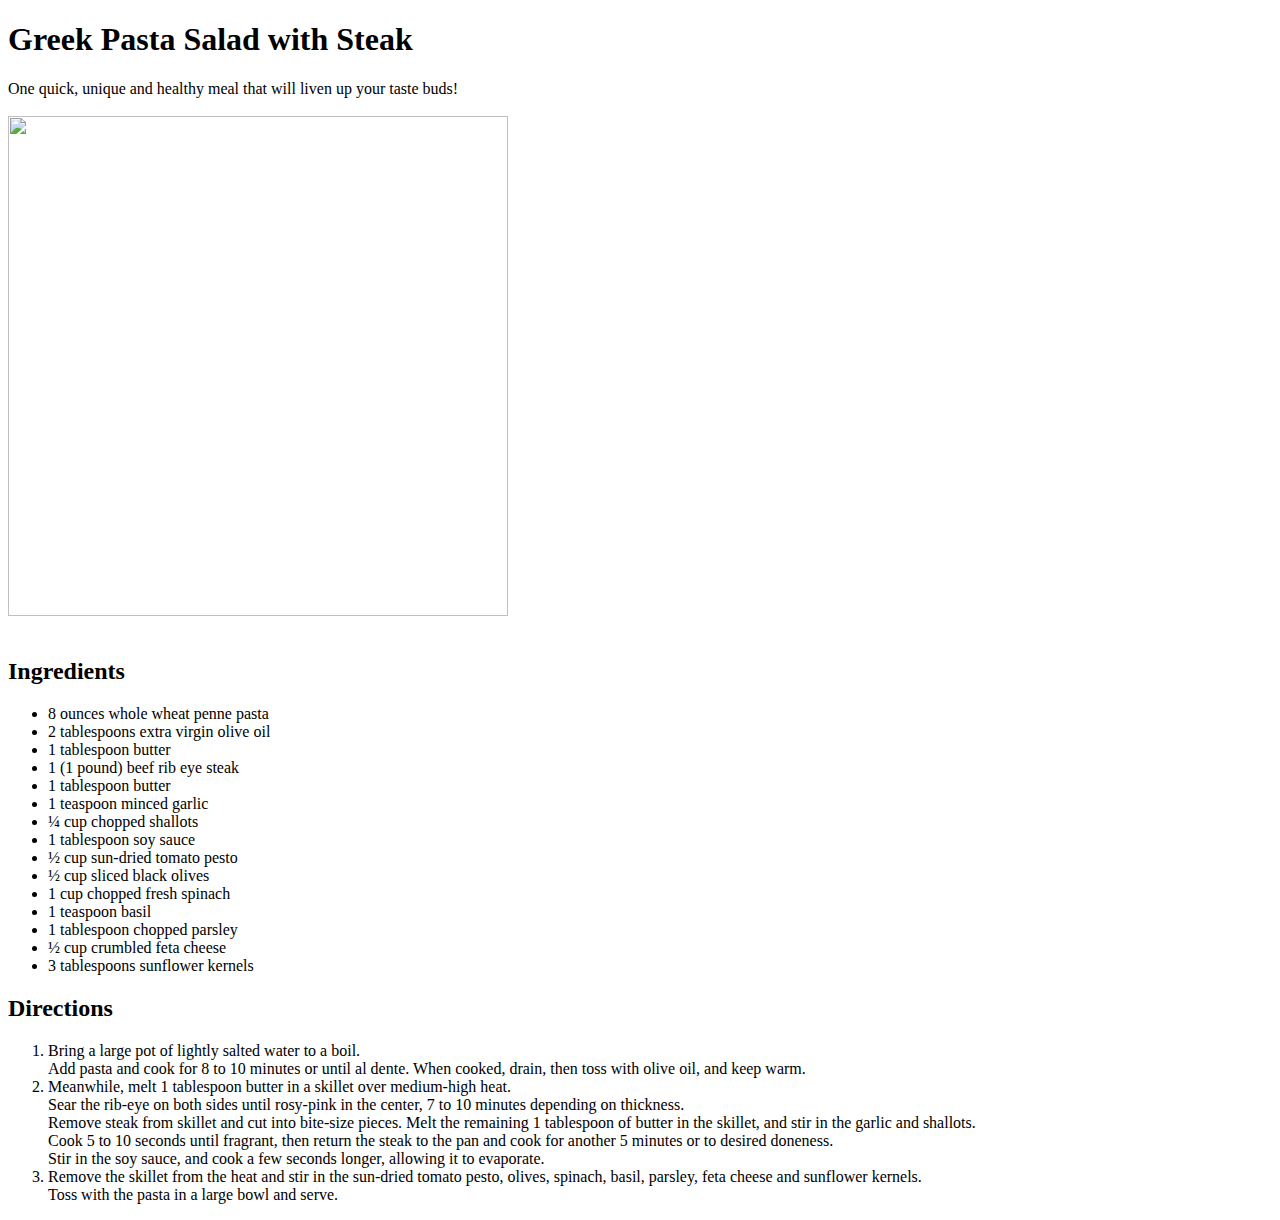
==== recipes/greekpastasalad.html @ 56fb0b22 "Edit greekpastasalad.html and changed image sizes for all recipe files" ====
<!DOCTYPE html>
<html lang="en">
<head>
    <meta charset="UTF-8">
    <meta name="viewport" content="width=device-width, initial-scale=1.0">
    <title>Greek Pasta Salad with Steak</title>
</head>
<body>
    <h1>Greek Pasta Salad with Steak</h1>

    <p1>One quick, unique and healthy meal that will liven up your taste buds!</p1><br><br>

    <img src="https://imagesvc.meredithcorp.io/v3/mm/image?url=https%3A%2F%2Fimages.media-allrecipes.com%2Fuserphotos%2F1129581.jpg&q=60&c=sc&poi=auto&orient=true&h=512" width="500" height="500"><br><br>

    <h2>Ingredients</h2>

    <ul>
        <li>8 ounces whole wheat penne pasta</li>
        <li>2 tablespoons extra virgin olive oil</li>
        <li>1 tablespoon butter</li>
        <li>1 (1 pound) beef rib eye steak</li>
        <li>1 tablespoon butter</li>
        <li>1 teaspoon minced garlic</li>
        <li>¼ cup chopped shallots</li>
        <li>1 tablespoon soy sauce</li>
        <li>½ cup sun-dried tomato pesto</li>
        <li>½ cup sliced black olives</li>
        <li>1 cup chopped fresh spinach</li>
        <li>1 teaspoon basil</li>
        <li>1 tablespoon chopped parsley</li>
        <li>½ cup crumbled feta cheese</li>
        <li>3 tablespoons sunflower kernels</li>
    </ul>

    <h2>Directions</h2>

    <ol>
        <li>Bring a large pot of lightly salted water to a boil. <br>
            Add pasta and cook for 8 to 10 minutes or until al dente. When cooked, drain, then toss with olive oil, and keep warm.</li>
        <li>Meanwhile, melt 1 tablespoon butter in a skillet over medium-high heat. <br>
            Sear the rib-eye on both sides until rosy-pink in the center, 7 to 10 minutes depending on thickness. <br>
            Remove steak from skillet and cut into bite-size pieces. Melt the remaining 1 tablespoon of butter in the skillet, and stir in the garlic and shallots. <br>
            Cook 5 to 10 seconds until fragrant, then return the steak to the pan and cook for another 5 minutes or to desired doneness. <br>
            Stir in the soy sauce, and cook a few seconds longer, allowing it to evaporate.</li>
        <li>Remove the skillet from the heat and stir in the sun-dried tomato pesto, olives, spinach, basil, parsley, feta cheese and sunflower kernels. <br>
            Toss with the pasta in a large bowl and serve.</li>
    </ol>
</body>
</html>
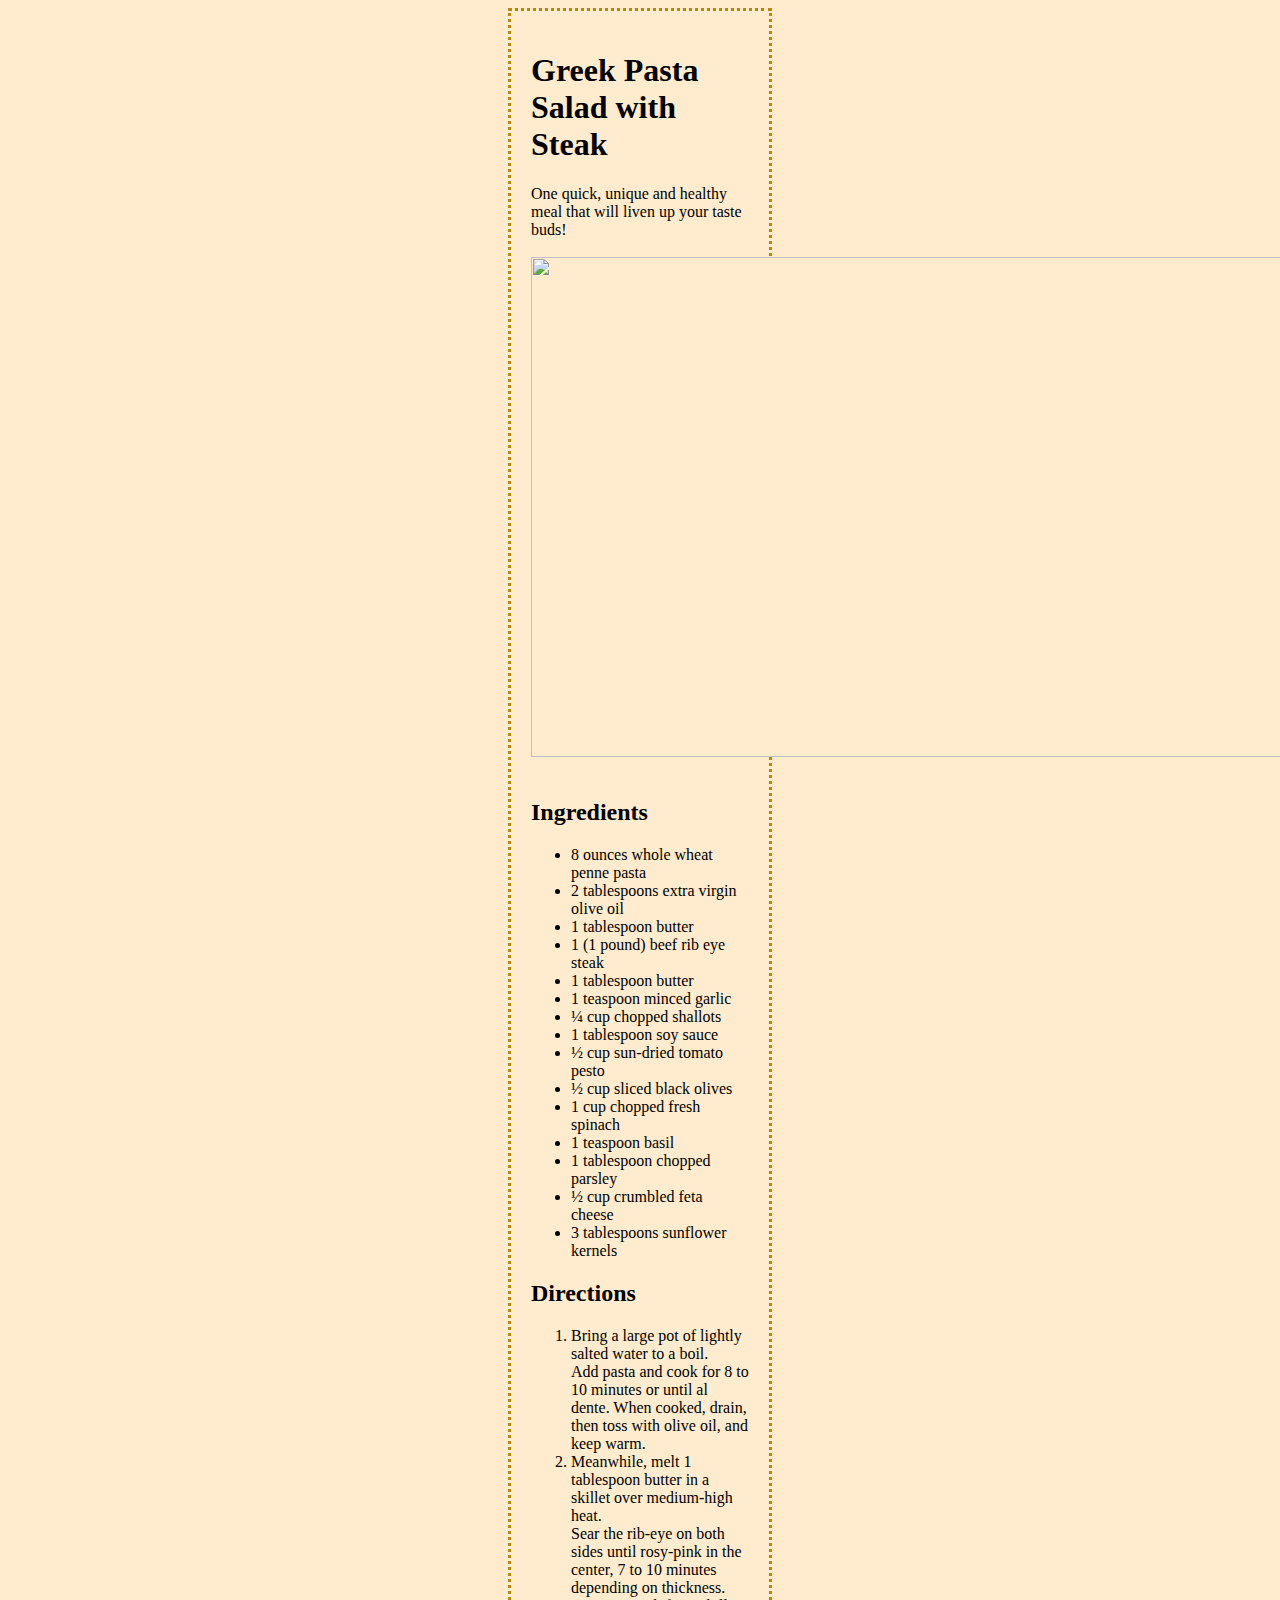
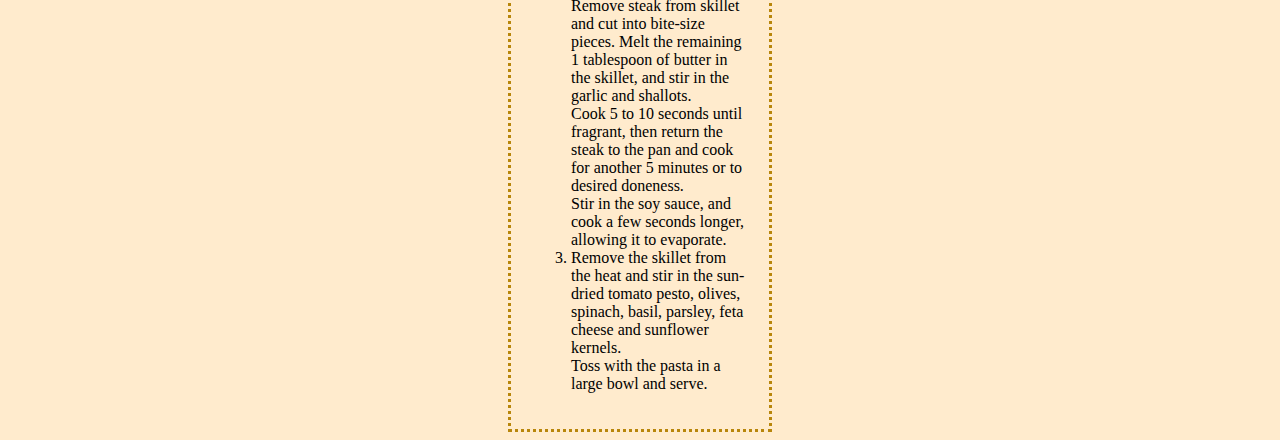
==== commit f75a971c: "Edited image size, added div, and css properties" ====
--- a/recipes/greekpastasalad.html
+++ b/recipes/greekpastasalad.html
@@ -3,47 +3,50 @@
 <head>
     <meta charset="UTF-8">
     <meta name="viewport" content="width=device-width, initial-scale=1.0">
+    <link rel="stylesheet" href="greekpastasalad.css">
     <title>Greek Pasta Salad with Steak</title>
 </head>
 <body>
-    <h1>Greek Pasta Salad with Steak</h1>
+    <div>
+        <h1>Greek Pasta Salad with Steak</h1>
 
-    <p1>One quick, unique and healthy meal that will liven up your taste buds!</p1><br><br>
+        <p1>One quick, unique and healthy meal that will liven up your taste buds!</p1><br><br>
 
-    <img src="https://imagesvc.meredithcorp.io/v3/mm/image?url=https%3A%2F%2Fimages.media-allrecipes.com%2Fuserphotos%2F1129581.jpg&q=60&c=sc&poi=auto&orient=true&h=512" width="500" height="500"><br><br>
+        <img src="https://imagesvc.meredithcorp.io/v3/mm/image?url=https%3A%2F%2Fimages.media-allrecipes.com%2Fuserphotos%2F1129581.jpg&q=60&c=sc&poi=auto&orient=true&h=512" width="750" height="500"><br><br>
 
-    <h2>Ingredients</h2>
+        <h2>Ingredients</h2>
 
-    <ul>
-        <li>8 ounces whole wheat penne pasta</li>
-        <li>2 tablespoons extra virgin olive oil</li>
-        <li>1 tablespoon butter</li>
-        <li>1 (1 pound) beef rib eye steak</li>
-        <li>1 tablespoon butter</li>
-        <li>1 teaspoon minced garlic</li>
-        <li>¼ cup chopped shallots</li>
-        <li>1 tablespoon soy sauce</li>
-        <li>½ cup sun-dried tomato pesto</li>
-        <li>½ cup sliced black olives</li>
-        <li>1 cup chopped fresh spinach</li>
-        <li>1 teaspoon basil</li>
-        <li>1 tablespoon chopped parsley</li>
-        <li>½ cup crumbled feta cheese</li>
-        <li>3 tablespoons sunflower kernels</li>
-    </ul>
+        <ul>
+            <li>8 ounces whole wheat penne pasta</li>
+            <li>2 tablespoons extra virgin olive oil</li>
+            <li>1 tablespoon butter</li>
+            <li>1 (1 pound) beef rib eye steak</li>
+            <li>1 tablespoon butter</li>
+            <li>1 teaspoon minced garlic</li>
+            <li>¼ cup chopped shallots</li>
+            <li>1 tablespoon soy sauce</li>
+            <li>½ cup sun-dried tomato pesto</li>
+            <li>½ cup sliced black olives</li>
+            <li>1 cup chopped fresh spinach</li>
+            <li>1 teaspoon basil</li>
+            <li>1 tablespoon chopped parsley</li>
+            <li>½ cup crumbled feta cheese</li>
+            <li>3 tablespoons sunflower kernels</li>
+        </ul>
 
-    <h2>Directions</h2>
+        <h2>Directions</h2>
 
-    <ol>
-        <li>Bring a large pot of lightly salted water to a boil. <br>
-            Add pasta and cook for 8 to 10 minutes or until al dente. When cooked, drain, then toss with olive oil, and keep warm.</li>
-        <li>Meanwhile, melt 1 tablespoon butter in a skillet over medium-high heat. <br>
-            Sear the rib-eye on both sides until rosy-pink in the center, 7 to 10 minutes depending on thickness. <br>
-            Remove steak from skillet and cut into bite-size pieces. Melt the remaining 1 tablespoon of butter in the skillet, and stir in the garlic and shallots. <br>
-            Cook 5 to 10 seconds until fragrant, then return the steak to the pan and cook for another 5 minutes or to desired doneness. <br>
-            Stir in the soy sauce, and cook a few seconds longer, allowing it to evaporate.</li>
-        <li>Remove the skillet from the heat and stir in the sun-dried tomato pesto, olives, spinach, basil, parsley, feta cheese and sunflower kernels. <br>
-            Toss with the pasta in a large bowl and serve.</li>
-    </ol>
+        <ol>
+            <li>Bring a large pot of lightly salted water to a boil. <br>
+                Add pasta and cook for 8 to 10 minutes or until al dente. When cooked, drain, then toss with olive oil, and keep warm.</li>
+            <li>Meanwhile, melt 1 tablespoon butter in a skillet over medium-high heat. <br>
+                Sear the rib-eye on both sides until rosy-pink in the center, 7 to 10 minutes depending on thickness. <br>
+                Remove steak from skillet and cut into bite-size pieces. Melt the remaining 1 tablespoon of butter in the skillet, and stir in the garlic and shallots. <br>
+                Cook 5 to 10 seconds until fragrant, then return the steak to the pan and cook for another 5 minutes or to desired doneness. <br>
+                Stir in the soy sauce, and cook a few seconds longer, allowing it to evaporate.</li>
+            <li>Remove the skillet from the heat and stir in the sun-dried tomato pesto, olives, spinach, basil, parsley, feta cheese and sunflower kernels. <br>
+                Toss with the pasta in a large bowl and serve.</li>
+        </ol>
+    </div>
 </body>
 </html>--- a/recipes/greekpastasalad.css
+++ b/recipes/greekpastasalad.css
@@ -0,0 +1,13 @@
+* {
+    background-color: blanchedalmond;
+}
+
+div {
+    padding: 20px;
+    margin-left: 500px;
+    margin-right: 500px;
+    margin-top: auto;
+    margin-bottom: auto;
+    border-color: darkgoldenrod;
+    border-style: dotted;
+}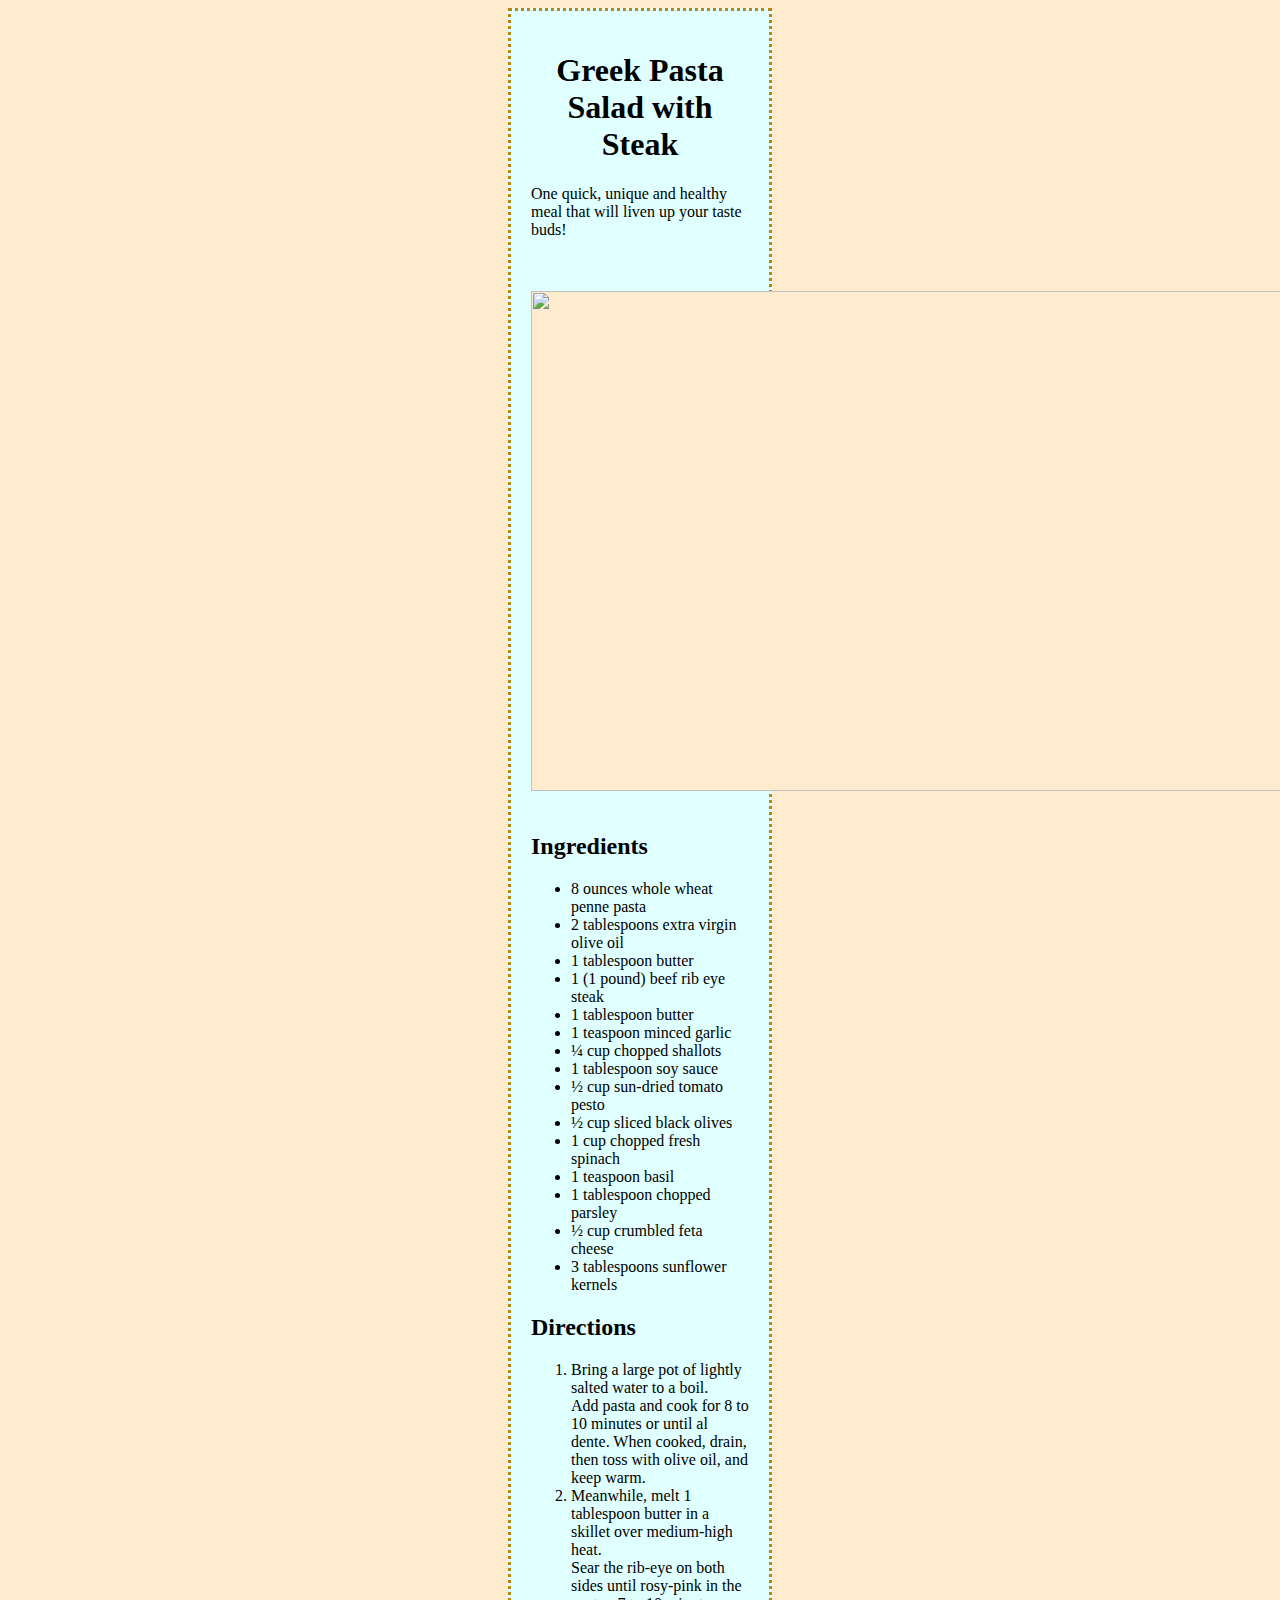
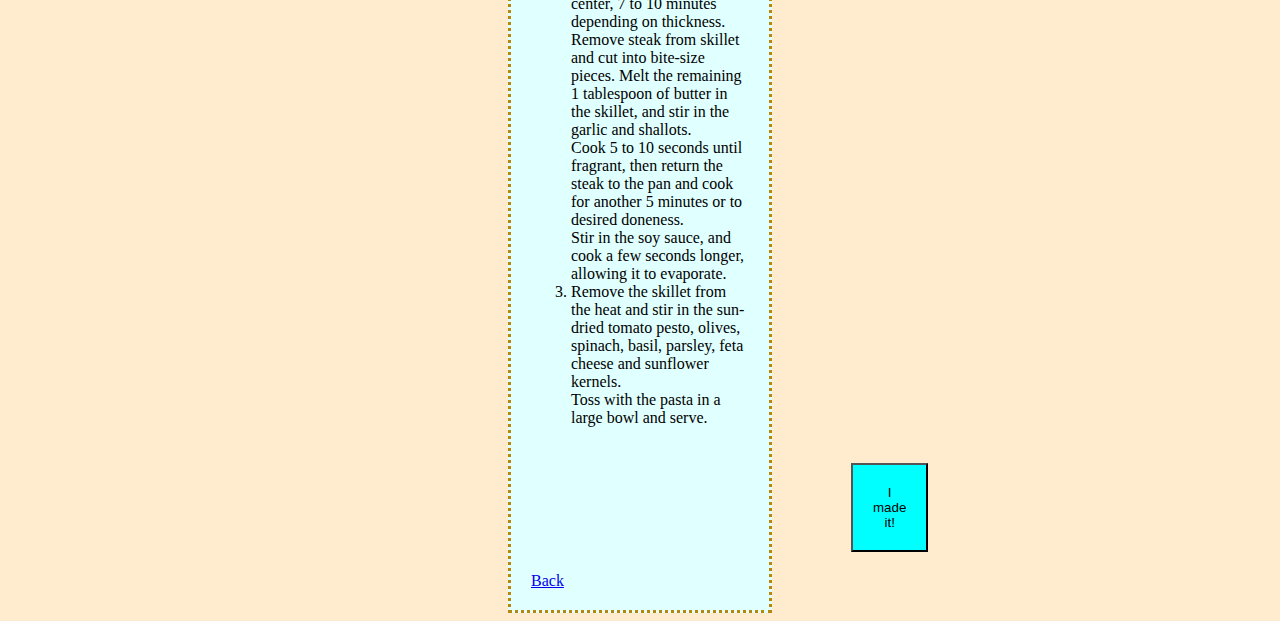
==== commit 4fe772b8: "Added more classes, button, and link" ====
--- a/recipes/greekpastasalad.html
+++ b/recipes/greekpastasalad.html
@@ -8,45 +8,49 @@
 </head>
 <body>
     <div>
-        <h1>Greek Pasta Salad with Steak</h1>
+        <h1 class="text">Greek Pasta Salad with Steak</h1>
 
-        <p1>One quick, unique and healthy meal that will liven up your taste buds!</p1><br><br>
+        <p class="text">One quick, unique and healthy meal that will liven up your taste buds!</p><br><br>
 
         <img src="https://imagesvc.meredithcorp.io/v3/mm/image?url=https%3A%2F%2Fimages.media-allrecipes.com%2Fuserphotos%2F1129581.jpg&q=60&c=sc&poi=auto&orient=true&h=512" width="750" height="500"><br><br>
 
-        <h2>Ingredients</h2>
+        <h2 class="text">Ingredients</h2>
 
-        <ul>
-            <li>8 ounces whole wheat penne pasta</li>
-            <li>2 tablespoons extra virgin olive oil</li>
-            <li>1 tablespoon butter</li>
-            <li>1 (1 pound) beef rib eye steak</li>
-            <li>1 tablespoon butter</li>
-            <li>1 teaspoon minced garlic</li>
-            <li>¼ cup chopped shallots</li>
-            <li>1 tablespoon soy sauce</li>
-            <li>½ cup sun-dried tomato pesto</li>
-            <li>½ cup sliced black olives</li>
-            <li>1 cup chopped fresh spinach</li>
-            <li>1 teaspoon basil</li>
-            <li>1 tablespoon chopped parsley</li>
-            <li>½ cup crumbled feta cheese</li>
-            <li>3 tablespoons sunflower kernels</li>
+        <ul class="text">
+            <li class="text">8 ounces whole wheat penne pasta</li>
+            <li class="text">2 tablespoons extra virgin olive oil</li>
+            <li class="text">1 tablespoon butter</li>
+            <li class="text">1 (1 pound) beef rib eye steak</li>
+            <li class="text">1 tablespoon butter</li>
+            <li class="text">1 teaspoon minced garlic</li>
+            <li class="text">¼ cup chopped shallots</li>
+            <li class="text">1 tablespoon soy sauce</li>
+            <li class="text">½ cup sun-dried tomato pesto</li>
+            <li class="text">½ cup sliced black olives</li>
+            <li class="text">1 cup chopped fresh spinach</li>
+            <li class="text">1 teaspoon basil</li>
+            <li class="text">1 tablespoon chopped parsley</li>
+            <li class="text">½ cup crumbled feta cheese</li>
+            <li class="text">3 tablespoons sunflower kernels</li>
         </ul>
 
-        <h2>Directions</h2>
+        <h2 class="text">Directions</h2>
 
-        <ol>
-            <li>Bring a large pot of lightly salted water to a boil. <br>
+        <ol class="text">
+            <li class="text">Bring a large pot of lightly salted water to a boil. <br>
                 Add pasta and cook for 8 to 10 minutes or until al dente. When cooked, drain, then toss with olive oil, and keep warm.</li>
-            <li>Meanwhile, melt 1 tablespoon butter in a skillet over medium-high heat. <br>
+            <li class="text">Meanwhile, melt 1 tablespoon butter in a skillet over medium-high heat. <br>
                 Sear the rib-eye on both sides until rosy-pink in the center, 7 to 10 minutes depending on thickness. <br>
                 Remove steak from skillet and cut into bite-size pieces. Melt the remaining 1 tablespoon of butter in the skillet, and stir in the garlic and shallots. <br>
                 Cook 5 to 10 seconds until fragrant, then return the steak to the pan and cook for another 5 minutes or to desired doneness. <br>
                 Stir in the soy sauce, and cook a few seconds longer, allowing it to evaporate.</li>
-            <li>Remove the skillet from the heat and stir in the sun-dried tomato pesto, olives, spinach, basil, parsley, feta cheese and sunflower kernels. <br>
+            <li class="text">Remove the skillet from the heat and stir in the sun-dried tomato pesto, olives, spinach, basil, parsley, feta cheese and sunflower kernels. <br>
                 Toss with the pasta in a large bowl and serve.</li>
         </ol>
+
+        <button>I made it!</button>
+
+        <a href="../index.html" class="text">Back</button>
     </div>
 </body>
 </html>--- a/recipes/greekpastasalad.css
+++ b/recipes/greekpastasalad.css
@@ -10,4 +10,27 @@
     margin-bottom: auto;
     border-color: darkgoldenrod;
     border-style: dotted;
+    background-color: lightcyan;
+}
+
+.text {
+    background-color: lightcyan;
+}
+
+h1 {
+    text-align: center;
+}
+
+button {
+    padding: 20px;
+    margin-top: 20px;
+    margin-bottom: 20px;
+    margin-left: 320px;
+    margin-right: 320px;
+    text-align: center;
+    background-color: aqua;
+}
+
+button:hover {
+    background-color: #7fff00
 }